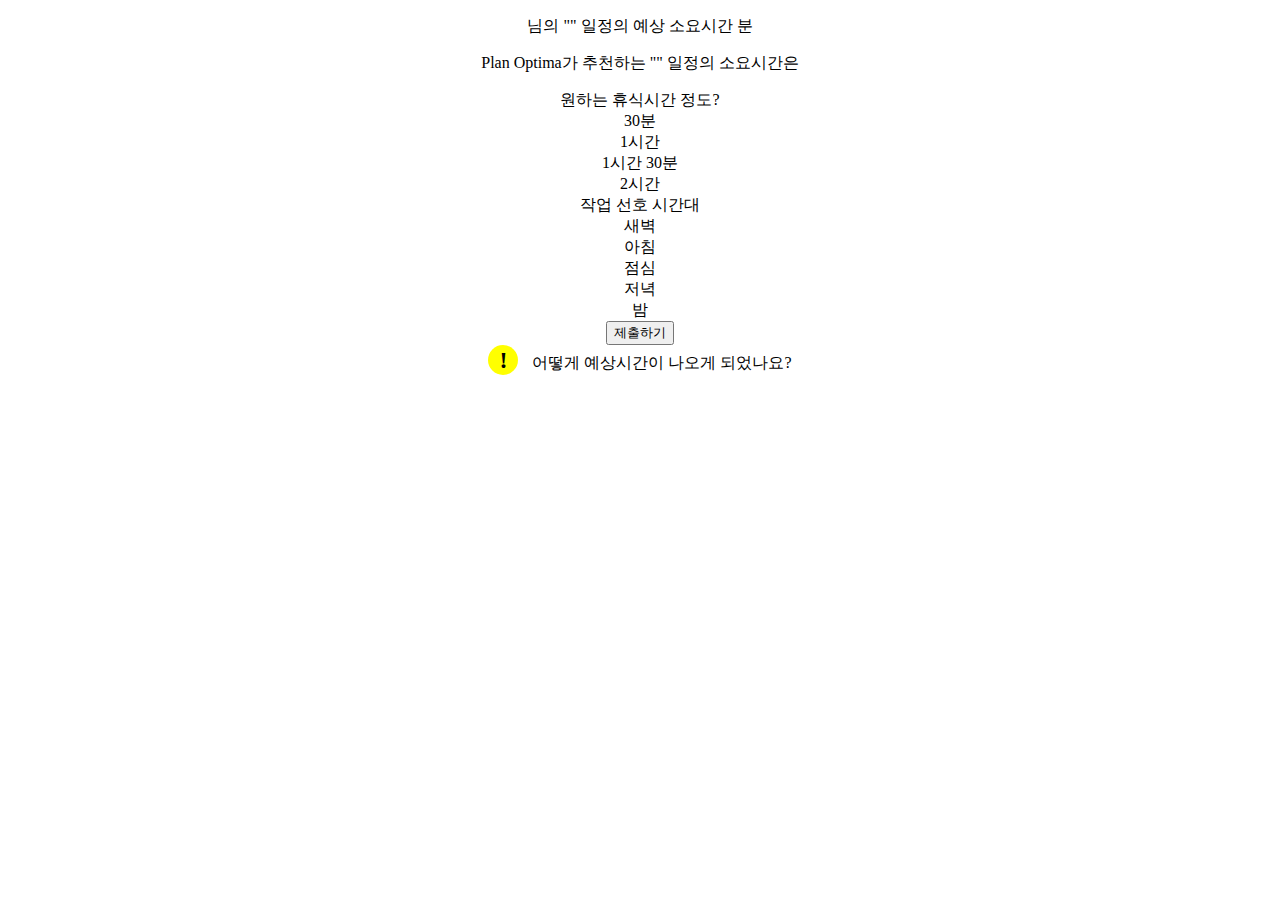
==== src/main/resources/templates/result_ts.html @ aed44ab9 "열세번째 커밋" ====
<!DOCTYPE html>
<html lang="ko" xmlns:th="http://www.thymeleaf.org">
<head>
    <meta charset="UTF-8">
    <meta name="viewport" content="width=device-width, initial-scale=1.0">
    <title>Result</title>
    <link rel="stylesheet" href="/css/result_ts.css">
</head>
<body>
<div class="container">
    <div class="recommendation-section" style="text-align: center;">
        <p><span th:text="${schedule.getMember().getName()}" id="loginMember"></span> 님의 "<span th:text="${schedule.name}" id="scheduleName"></span>" 일정의 예상 소요시간 <span th:text="${schedule.getEstimatedTime()}"></span> 분</p>
        <p>Plan Optima가 추천하는 "<span th:text="${schedule.name}"></span>" 일정의 소요시간은</p>
        <div id="loadingAnimation">
            <div class="loading-circle"></div>
            <div class="loading-circle"></div>
            <div class="loading-circle"></div>
        </div>
        <p id="resultTime" style="display:none;">"<span th:text="${adjustTime}"></span>" 분 입니다.</p>
    </div>

    <form id="scheduleForm" th:action="@{/result_ts/{id}(id=${schedule.id})}" method="post" class="hidden">
        <div class="form-group" style="text-align: center;">
            <label class="question-icon">원하는 휴식시간 정도?</label>
            <div class="rest-time-preference" style="text-align: center;">
                <div class="rest-option" data-time="30분">30분</div>
                <div class="rest-option" data-time="1시간">1시간</div>
                <div class="rest-option" data-time="1시간 30분">1시간 30분</div>
                <div class="rest-option" data-time="2시간">2시간</div>
            </div>
            <input type="hidden" id="restTime" name="restTime" required>
        </div>

        <div class="form-group" style="text-align: center;">
            <label class="question-icon">작업 선호 시간대</label>
            <div class="time-preference" style="text-align: center;">
                <div class="time-option" data-time="새벽">새벽</div>
                <div class="time-option" data-time="아침">아침</div>
                <div class="time-option" data-time="점심">점심</div>
                <div class="time-option" data-time="저녁">저녁</div>
                <div class="time-option" data-time="밤">밤</div>
            </div>
            <input type="hidden" id="preferenceTime" name="preferenceTime" required>
        </div>

        <div style="text-align: center;">
            <button type="button" id="selectDateButton">제출하기</button>
        </div>
    </form>
</div>

<div class="info-container" style="text-align: center; position: relative;">
    <!-- ! 아이콘 -->
    <div class="info-icon"
         onmouseover="showTooltip(this)"
         onmouseout="hideTooltip(this)"
         style="display:inline-block; width:30px; height:30px; background-color:yellow; border-radius:50%; text-align:center; font-weight:bold; font-size:24px; line-height:30px; cursor:pointer;">
        !
    </div>
    <span style="margin-left: 10px;">어떻게 예상시간이 나오게 되었나요?</span>

    <!-- 툴팁 -->
    <div class="tooltip" style="display:none; opacity: 0; position:absolute; top:60px; left:50%; transform:translateX(-50%) translateY(-10px); background-color: #fff; border: 1px solid #ccc; border-radius: 5px; padding: 10px; z-index: 1000; width: 550px; box-shadow: 0px 4px 10px rgba(0, 0, 0, 0.1); transition: opacity 0.3s ease, transform 0.3s ease;">
        <div style="display: flex; justify-content: space-between; margin-top: 5px;">
            <div style="margin-right: 20px; text-align: center;">
                <br>
                <span style="font-weight: bold; display: block; margin-bottom: 5px;">가장 많은 영향을 끼친 항목은 <span id="highImpact" style="font-weight: bold; background-color: #ffeeba; padding: 2px 5px; border-radius: 3px;"></span> 입니다.</span><br><br>
                <span style="font-weight: bold; display: block;">가장 적은 영향을 끼친 항목은 <span id="lowImpact" style="font-weight: bold; background-color: #ffeeba; padding: 2px 5px; border-radius: 3px;"></span> 입니다.</span>
            </div>

            <!-- 수치 정보를 세로로 배치하는 컨테이너 -->
            <div style="background-color: #f0f8ff; border: 1px solid #ccc; border-radius: 5px; padding: 10px; text-align: left;">
                <strong>수치 정보</strong><br>
                <div>스트레스: <span th:text="${schedule.stress}"></span></div>
                <div>중요도: <span th:text="${schedule.importance}"></span></div>
                <div>난이도: <span th:text="${schedule.difficulty}"></span></div>
                <div>긴급도: <span th:text="${schedule.urgency}"></span></div>
            </div>
        </div>
    </div>




</div>


</div>

<script th:inline="javascript">
    // Thymeleaf로 서버에서 값 받기
    const maxTask = /*[[${maxTask}]]*/ '없음';
    const maxAdjustment = /*[[${maxAdjustment}]]*/ 0;
    const minTask = /*[[${minTask}]]*/ '없음';
    const minAdjustment = /*[[${minAdjustment}]]*/ 0;

    document.addEventListener('DOMContentLoaded', function() {
        const loadingAnimation = document.getElementById('loadingAnimation');
        const resultTime = document.getElementById('resultTime');
        const scheduleForm = document.getElementById('scheduleForm');

        // 폼을 처음에 숨김
        scheduleForm.classList.add('hidden');

        // 5초 후 로딩 애니메이션 숨기고 결과 시간 표시
        setTimeout(() => {
            loadingAnimation.style.display = 'none';
            resultTime.style.display = 'block';

            // 3초 후에 폼을 페이드 인으로 표시
            setTimeout(() => {
                scheduleForm.classList.remove('hidden');
                scheduleForm.classList.add('fade-in');
            }, 3000); // 3초 대기
        }, 5000); // 5초 대기
    });

    setTimeout(function() {
        document.getElementById('infoContainer').style.display = 'inline-block';
    }, 3000);

    function showTooltip(element) {
        const tooltip = element.nextElementSibling.nextElementSibling; // .info-icon 다음에 위치한 툴팁 요소 선택
        tooltip.style.display = 'block'; // 툴팁 표시
        // 툴팁의 opacity와 transform 속성 변경
        setTimeout(() => {
            tooltip.style.opacity = '1'; // 완전 불투명하게
            tooltip.style.transform = 'translateX(-50%) translateY(0)'; // 원래 위치로
        }, 0); // 즉시 실행

        // 툴팁 내용 설정
        document.getElementById('highImpact').innerText = `${maxTask}`;
        document.getElementById('lowImpact').innerText = `${minTask}`;

        // 수치 정보 설정
        document.getElementById('stressValue').innerText = '${schedule.stress}'; // 스트레스 값
        document.getElementById('importanceValue').innerText = '${schedule.importance}'; // 중요도 값
        document.getElementById('difficultyValue').innerText = '${schedule.difficulty}'; // 난이도 값
        document.getElementById('urgencyValue').innerText = '${schedule.urgency}'; // 긴급도 값
    }



    // 툴팁을 숨기는 함수
    function hideTooltip(element) {
        const tooltip = element.nextElementSibling.nextElementSibling; // .info-icon 다음에 위치한 툴팁 요소 선택
        tooltip.style.opacity = '0'; // 툴팁 숨김
        tooltip.style.transform = 'translateX(-50%) translateY(-10px)'; // 위로 살짝 이동
        setTimeout(() => {
            tooltip.style.display = 'none'; // 0.3초 후에 툴팁 숨김
        }, 300); // 0.3초 대기
    }
</script>


<script src="/js/timePreference.js"></script>
</body>
</html>
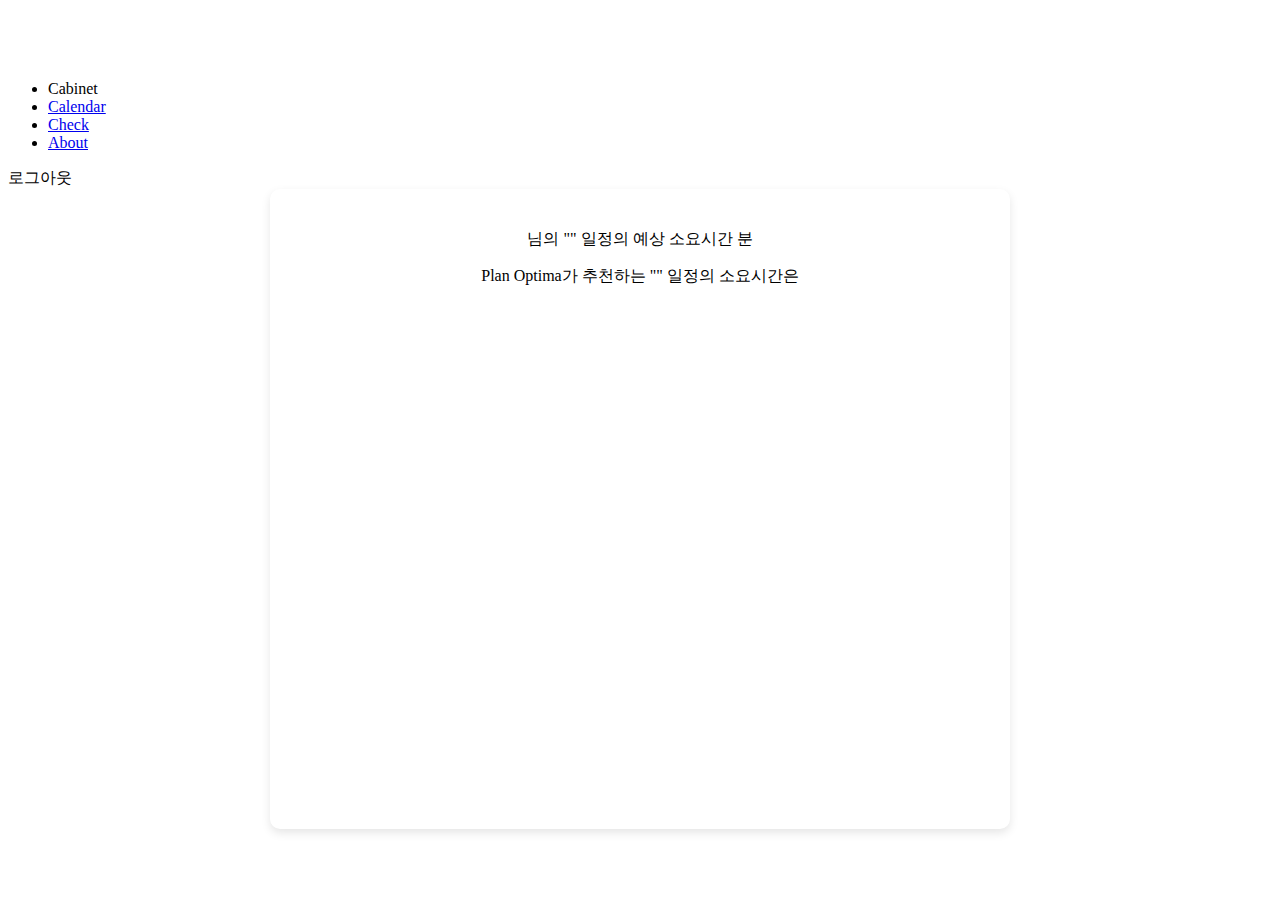
==== commit 06b1d943: "열네번째 커밋" ====
--- a/src/main/resources/templates/result_ts.html
+++ b/src/main/resources/templates/result_ts.html
@@ -4,22 +4,144 @@
     <meta charset="UTF-8">
     <meta name="viewport" content="width=device-width, initial-scale=1.0">
     <title>Result</title>
+    <link rel="stylesheet" th:href="@{/css/header.css}">
     <link rel="stylesheet" href="/css/result_ts.css">
+    <style>
+        .container {
+            width: 100%;
+            max-width: 700px;
+            margin: 0 auto;
+            background-color: #fff;
+            padding: 20px;
+            box-shadow: 0 4px 10px rgba(0, 0, 0, 0.1);
+            border-radius: 10px;
+            height: 600px; /* 고정된 높이 설정 */
+            overflow: hidden; /* 내용이 넘칠 경우 숨기기 */
+            position: relative;
+        }
+
+        .fade-in {
+            animation: fadeIn 1s ease-in-out;
+        }
+
+        @keyframes fadeIn {
+            from {
+                opacity: 0;
+            }
+            to {
+                opacity: 1;
+            }
+        }
+
+        .hidden {
+            display: none; /* 숨김 */
+        }
+
+        #scheduleForm {
+            opacity: 0;
+            visibility: hidden;
+            position: absolute;
+            width: 100%;
+            transition: opacity 1s ease-in-out, visibility 0s 1s;
+            bottom: 20px; /* 폼이 하단에서 나타나도록 */
+        }
+
+        .show-form #scheduleForm {
+            opacity: 1;
+            visibility: visible;
+            transition: opacity 1s ease-in-out, visibility 0s;
+        }
+
+        .info-container {
+            text-align: center;
+            position: relative;
+            margin-top: 20px; /* 아이콘과 텍스트를 아래로 내림 */
+        }
+
+        .tooltip {
+            display: none;
+            opacity: 0;
+            position: absolute;
+            top: 60px;
+            left: 50%;
+            transform: translateX(-50%) translateY(-10px);
+            background-color: #fff;
+            border: 1px solid #ccc;
+            border-radius: 5px;
+            padding: 10px;
+            z-index: 1000;
+            width: 550px;
+            box-shadow: 0px 4px 10px rgba(0, 0, 0, 0.1);
+            transition: opacity 0.3s ease, transform 0.3s ease;
+        }
+    </style>
 </head>
 <body>
+
+<div class="header">
+    <h1>
+        <a th:href="@{/}" style="color: white; text-decoration: none;">Plan Optima</a>
+    </h1>
+    <div class="spacer"></div>
+    <ul class="menu">
+        <li><a th:href="@{/cabinet}">Cabinet</a></li>
+        <li><a href="/calendar">Calendar</a></li>
+        <li><a href="/check">Check</a></li>
+        <li><a href="#">About</a></li>
+    </ul>
+    <!-- 로그아웃 버튼 -->
+    <div id="headerLogout" class="logout-button">로그아웃</div>
+</div>
+
 <div class="container">
-    <div class="recommendation-section" style="text-align: center;">
-        <p><span th:text="${schedule.getMember().getName()}" id="loginMember"></span> 님의 "<span th:text="${schedule.name}" id="scheduleName"></span>" 일정의 예상 소요시간 <span th:text="${schedule.getEstimatedTime()}"></span> 분</p>
+    <div class="recommendation-section" style="text-align: center; margin-top: 20px; position: relative;">
+        <p>
+            <span th:text="${schedule.getMember().getName()}" id="loginMember"></span> 님의 "<span th:text="${schedule.name}" id="scheduleName"></span>" 일정의 예상 소요시간
+            <span th:text="${schedule.getEstimatedTime()}"></span> 분
+        </p>
         <p>Plan Optima가 추천하는 "<span th:text="${schedule.name}"></span>" 일정의 소요시간은</p>
-        <div id="loadingAnimation">
+
+        <div id="loadingAnimation" style="margin-top: 20px;">
             <div class="loading-circle"></div>
             <div class="loading-circle"></div>
             <div class="loading-circle"></div>
         </div>
-        <p id="resultTime" style="display:none;">"<span th:text="${adjustTime}"></span>" 분 입니다.</p>
+
+        <p id="resultTime" class="hidden" style="margin-top: 20px;">"<span th:text="${adjustTime}"></span>" 분 입니다.</p>
     </div>
 
-    <form id="scheduleForm" th:action="@{/result_ts/{id}(id=${schedule.id})}" method="post" class="hidden">
+    <form id="scheduleForm" th:action="@{/result_ts/{id}(id=${schedule.id})}" method="post">
+        <div class="info-container" style="margin-top: 50px; position: relative;">
+            <!-- ! 아이콘 -->
+            <div class="info-icon"
+                 onmouseover="showTooltip(this)"
+                 onmouseout="hideTooltip(this)"
+                 style="display:inline-block; width:30px; height:30px; background-color:yellow; border-radius:50%; text-align:center; font-weight:bold; font-size:24px; line-height:30px; cursor:pointer; margin-right: 10px; vertical-align: middle;">
+                !
+            </div>
+            <span style="vertical-align: middle;">어떻게 예상시간이 나오게 되었나요?</span>
+
+            <!-- 툴팁 -->
+            <div class="tooltip" style="top: 80px;">
+                <div style="display: flex; justify-content: space-between; margin-top: 5px;">
+                    <div style="margin-right: 20px; text-align: center;">
+                        <span style="font-weight: bold;">가장 많은 영향을 끼친 항목은 <span id="highImpact" style="font-weight: bold; background-color: #ffeeba; padding: 2px 5px; border-radius: 3px;"></span> 입니다.</span><br><br>
+                        <span style="font-weight: bold;">가장 적은 영향을 끼친 항목은 <span id="lowImpact" style="font-weight: bold; background-color: #ffeeba; padding: 2px 5px; border-radius: 3px;"></span> 입니다.</span>
+                    </div>
+
+                    <!-- 수치 정보를 세로로 배치하는 컨테이너 -->
+                    <div style="background-color: #f0f8ff; border: 1px solid #ccc; border-radius: 5px; padding: 10px; text-align: left;">
+                        <strong>수치 정보</strong><br>
+                        <div>스트레스: <span th:text="${schedule.stress}"></span></div>
+                        <div>중요도: <span th:text="${schedule.importance}"></span></div>
+                        <div>난이도: <span th:text="${schedule.difficulty}"></span></div>
+                        <div>긴급도: <span th:text="${schedule.urgency}"></span></div>
+                    </div>
+                </div>
+            </div>
+        </div>
+
+
         <div class="form-group" style="text-align: center;">
             <label class="question-icon">원하는 휴식시간 정도?</label>
             <div class="rest-time-preference" style="text-align: center;">
@@ -49,46 +171,7 @@
     </form>
 </div>
 
-<div class="info-container" style="text-align: center; position: relative;">
-    <!-- ! 아이콘 -->
-    <div class="info-icon"
-         onmouseover="showTooltip(this)"
-         onmouseout="hideTooltip(this)"
-         style="display:inline-block; width:30px; height:30px; background-color:yellow; border-radius:50%; text-align:center; font-weight:bold; font-size:24px; line-height:30px; cursor:pointer;">
-        !
-    </div>
-    <span style="margin-left: 10px;">어떻게 예상시간이 나오게 되었나요?</span>
-
-    <!-- 툴팁 -->
-    <div class="tooltip" style="display:none; opacity: 0; position:absolute; top:60px; left:50%; transform:translateX(-50%) translateY(-10px); background-color: #fff; border: 1px solid #ccc; border-radius: 5px; padding: 10px; z-index: 1000; width: 550px; box-shadow: 0px 4px 10px rgba(0, 0, 0, 0.1); transition: opacity 0.3s ease, transform 0.3s ease;">
-        <div style="display: flex; justify-content: space-between; margin-top: 5px;">
-            <div style="margin-right: 20px; text-align: center;">
-                <br>
-                <span style="font-weight: bold; display: block; margin-bottom: 5px;">가장 많은 영향을 끼친 항목은 <span id="highImpact" style="font-weight: bold; background-color: #ffeeba; padding: 2px 5px; border-radius: 3px;"></span> 입니다.</span><br><br>
-                <span style="font-weight: bold; display: block;">가장 적은 영향을 끼친 항목은 <span id="lowImpact" style="font-weight: bold; background-color: #ffeeba; padding: 2px 5px; border-radius: 3px;"></span> 입니다.</span>
-            </div>
-
-            <!-- 수치 정보를 세로로 배치하는 컨테이너 -->
-            <div style="background-color: #f0f8ff; border: 1px solid #ccc; border-radius: 5px; padding: 10px; text-align: left;">
-                <strong>수치 정보</strong><br>
-                <div>스트레스: <span th:text="${schedule.stress}"></span></div>
-                <div>중요도: <span th:text="${schedule.importance}"></span></div>
-                <div>난이도: <span th:text="${schedule.difficulty}"></span></div>
-                <div>긴급도: <span th:text="${schedule.urgency}"></span></div>
-            </div>
-        </div>
-    </div>
-
-
-
-
-</div>
-
-
-</div>
-
 <script th:inline="javascript">
-    // Thymeleaf로 서버에서 값 받기
     const maxTask = /*[[${maxTask}]]*/ '없음';
     const maxAdjustment = /*[[${maxAdjustment}]]*/ 0;
     const minTask = /*[[${minTask}]]*/ '없음';
@@ -97,62 +180,40 @@
     document.addEventListener('DOMContentLoaded', function() {
         const loadingAnimation = document.getElementById('loadingAnimation');
         const resultTime = document.getElementById('resultTime');
-        const scheduleForm = document.getElementById('scheduleForm');
-
-        // 폼을 처음에 숨김
-        scheduleForm.classList.add('hidden');
-
-        // 5초 후 로딩 애니메이션 숨기고 결과 시간 표시
+        const container = document.querySelector('.container');
+
         setTimeout(() => {
             loadingAnimation.style.display = 'none';
-            resultTime.style.display = 'block';
-
-            // 3초 후에 폼을 페이드 인으로 표시
+            resultTime.classList.remove('hidden');
+
             setTimeout(() => {
-                scheduleForm.classList.remove('hidden');
+                const scheduleForm = document.getElementById('scheduleForm');
                 scheduleForm.classList.add('fade-in');
-            }, 3000); // 3초 대기
-        }, 5000); // 5초 대기
+                container.classList.add('show-form'); // 폼 표시, 사이즈는 그대로 유지
+            }, 3000);
+        }, 5000);
     });
 
-    setTimeout(function() {
-        document.getElementById('infoContainer').style.display = 'inline-block';
-    }, 3000);
-
     function showTooltip(element) {
-        const tooltip = element.nextElementSibling.nextElementSibling; // .info-icon 다음에 위치한 툴팁 요소 선택
-        tooltip.style.display = 'block'; // 툴팁 표시
-        // 툴팁의 opacity와 transform 속성 변경
+        const tooltip = element.nextElementSibling.nextElementSibling;
+        tooltip.style.display = 'block';
         setTimeout(() => {
-            tooltip.style.opacity = '1'; // 완전 불투명하게
-            tooltip.style.transform = 'translateX(-50%) translateY(0)'; // 원래 위치로
-        }, 0); // 즉시 실행
-
-        // 툴팁 내용 설정
+            tooltip.style.opacity = '1';
+            tooltip.style.transform = 'translateX(-50%) translateY(0)';
+        }, 0);
+
         document.getElementById('highImpact').innerText = `${maxTask}`;
         document.getElementById('lowImpact').innerText = `${minTask}`;
-
-        // 수치 정보 설정
-        document.getElementById('stressValue').innerText = '${schedule.stress}'; // 스트레스 값
-        document.getElementById('importanceValue').innerText = '${schedule.importance}'; // 중요도 값
-        document.getElementById('difficultyValue').innerText = '${schedule.difficulty}'; // 난이도 값
-        document.getElementById('urgencyValue').innerText = '${schedule.urgency}'; // 긴급도 값
     }
 
-
-
-    // 툴팁을 숨기는 함수
     function hideTooltip(element) {
-        const tooltip = element.nextElementSibling.nextElementSibling; // .info-icon 다음에 위치한 툴팁 요소 선택
-        tooltip.style.opacity = '0'; // 툴팁 숨김
-        tooltip.style.transform = 'translateX(-50%) translateY(-10px)'; // 위로 살짝 이동
+        const tooltip = element.nextElementSibling.nextElementSibling;
+        tooltip.style.opacity = '0';
+        tooltip.style.transform = 'translateX(-50%) translateY(-10px)';
         setTimeout(() => {
-            tooltip.style.display = 'none'; // 0.3초 후에 툴팁 숨김
-        }, 300); // 0.3초 대기
+            tooltip.style.display = 'none';
+        }, 300);
     }
 </script>
-
-
-<script src="/js/timePreference.js"></script>
 </body>
 </html>
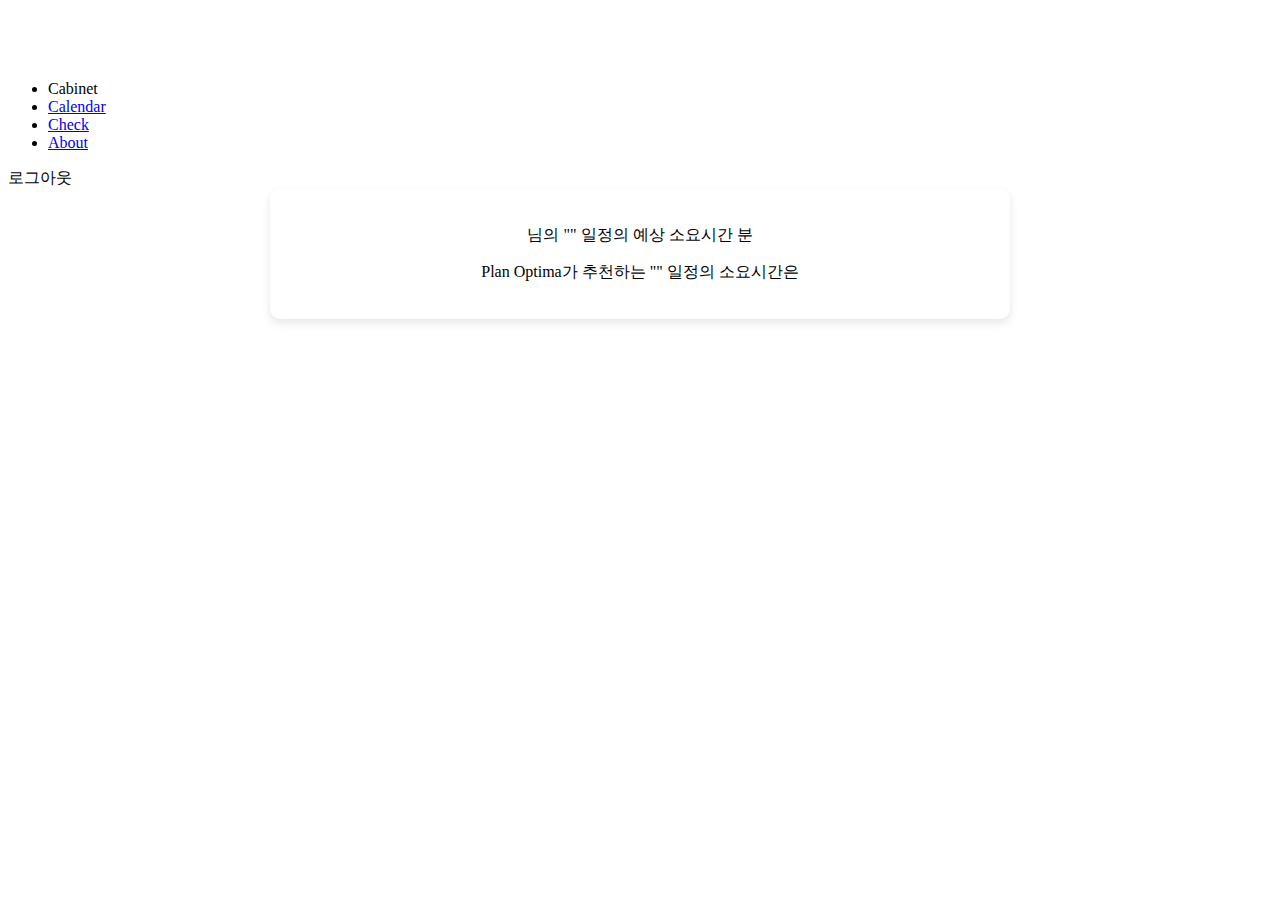
==== commit 79b65ab1: "열다섯번째 커밋" ====
--- a/src/main/resources/templates/result_ts.html
+++ b/src/main/resources/templates/result_ts.html
@@ -4,20 +4,19 @@
     <meta charset="UTF-8">
     <meta name="viewport" content="width=device-width, initial-scale=1.0">
     <title>Result</title>
+    <link rel="stylesheet" href="/css/result_ts.css">
     <link rel="stylesheet" th:href="@{/css/header.css}">
-    <link rel="stylesheet" href="/css/result_ts.css">
     <style>
         .container {
             width: 100%;
-            max-width: 700px;
-            margin: 0 auto;
-            background-color: #fff;
+            max-width: 700px; /* 고정된 컨테이너 너비 */
+            margin: 0 auto; /* 가운데 정렬 */
+            background-color: #fff; /* 하얀색 배경 */
             padding: 20px;
             box-shadow: 0 4px 10px rgba(0, 0, 0, 0.1);
             border-radius: 10px;
-            height: 600px; /* 고정된 높이 설정 */
-            overflow: hidden; /* 내용이 넘칠 경우 숨기기 */
-            position: relative;
+            position: relative; /* 고정된 사이즈 유지 */
+            overflow: hidden; /* 컨텐츠가 넘치지 않도록 */
         }
 
         .fade-in {
@@ -37,42 +36,20 @@
             display: none; /* 숨김 */
         }
 
+        /* 폼이 나와도 사이즈 변동 방지 */
         #scheduleForm {
             opacity: 0;
             visibility: hidden;
             position: absolute;
             width: 100%;
             transition: opacity 1s ease-in-out, visibility 0s 1s;
-            bottom: 20px; /* 폼이 하단에서 나타나도록 */
         }
 
         .show-form #scheduleForm {
             opacity: 1;
             visibility: visible;
+            position: static;
             transition: opacity 1s ease-in-out, visibility 0s;
-        }
-
-        .info-container {
-            text-align: center;
-            position: relative;
-            margin-top: 20px; /* 아이콘과 텍스트를 아래로 내림 */
-        }
-
-        .tooltip {
-            display: none;
-            opacity: 0;
-            position: absolute;
-            top: 60px;
-            left: 50%;
-            transform: translateX(-50%) translateY(-10px);
-            background-color: #fff;
-            border: 1px solid #ccc;
-            border-radius: 5px;
-            padding: 10px;
-            z-index: 1000;
-            width: 550px;
-            box-shadow: 0px 4px 10px rgba(0, 0, 0, 0.1);
-            transition: opacity 0.3s ease, transform 0.3s ease;
         }
     </style>
 </head>
@@ -94,39 +71,36 @@
 </div>
 
 <div class="container">
-    <div class="recommendation-section" style="text-align: center; margin-top: 20px; position: relative;">
-        <p>
-            <span th:text="${schedule.getMember().getName()}" id="loginMember"></span> 님의 "<span th:text="${schedule.name}" id="scheduleName"></span>" 일정의 예상 소요시간
-            <span th:text="${schedule.getEstimatedTime()}"></span> 분
-        </p>
+    <div class="recommendation-section" style="text-align: center;">
+        <p><span th:text="${schedule.getMember().getName()}" id="loginMember"></span> 님의 "<span th:text="${schedule.name}" id="scheduleName"></span>" 일정의 예상 소요시간 <span th:text="${schedule.getEstimatedTime()}"></span> 분</p>
         <p>Plan Optima가 추천하는 "<span th:text="${schedule.name}"></span>" 일정의 소요시간은</p>
-
-        <div id="loadingAnimation" style="margin-top: 20px;">
+        <div id="loadingAnimation">
             <div class="loading-circle"></div>
             <div class="loading-circle"></div>
             <div class="loading-circle"></div>
         </div>
-
-        <p id="resultTime" class="hidden" style="margin-top: 20px;">"<span th:text="${adjustTime}"></span>" 분 입니다.</p>
+        <p id="resultTime" class="hidden">"<span th:text="${adjustTime}"></span>" 분 입니다.</p>
     </div>
 
     <form id="scheduleForm" th:action="@{/result_ts/{id}(id=${schedule.id})}" method="post">
-        <div class="info-container" style="margin-top: 50px; position: relative;">
+
+        <div class="info-container" style="text-align: center; position: relative; display: flex; flex-direction: row; align-items: flex-start; justify-content: center; margin-top: -10px;">
             <!-- ! 아이콘 -->
             <div class="info-icon"
                  onmouseover="showTooltip(this)"
                  onmouseout="hideTooltip(this)"
-                 style="display:inline-block; width:30px; height:30px; background-color:yellow; border-radius:50%; text-align:center; font-weight:bold; font-size:24px; line-height:30px; cursor:pointer; margin-right: 10px; vertical-align: middle;">
+                 style="display:inline-block; width:30px; height:30px; background-color:yellow; border-radius:50%; text-align:center; font-weight:bold; font-size:24px; line-height:30px; cursor:pointer;">
                 !
             </div>
-            <span style="vertical-align: middle;">어떻게 예상시간이 나오게 되었나요?</span>
+            <span style="margin-left: 10px;">어떻게 예상시간이 나오게 되었나요?</span>
 
             <!-- 툴팁 -->
-            <div class="tooltip" style="top: 80px;">
+            <div class="tooltip" style="display:none; opacity: 0; position:absolute; top:60px; left:50%; transform:translateX(-50%) translateY(-10px); background-color: #fff; border: 1px solid #ccc; border-radius: 5px; padding: 10px; z-index: 1000; width: 550px; box-shadow: 0px 4px 10px rgba(0, 0, 0, 0.1); transition: opacity 0.3s ease, transform 0.3s ease;">
                 <div style="display: flex; justify-content: space-between; margin-top: 5px;">
                     <div style="margin-right: 20px; text-align: center;">
-                        <span style="font-weight: bold;">가장 많은 영향을 끼친 항목은 <span id="highImpact" style="font-weight: bold; background-color: #ffeeba; padding: 2px 5px; border-radius: 3px;"></span> 입니다.</span><br><br>
-                        <span style="font-weight: bold;">가장 적은 영향을 끼친 항목은 <span id="lowImpact" style="font-weight: bold; background-color: #ffeeba; padding: 2px 5px; border-radius: 3px;"></span> 입니다.</span>
+                        <br>
+                        <span style="font-weight: bold; display: block; margin-bottom: 5px;">가장 많은 영향을 끼친 항목은 <span id="highImpact" style="font-weight: bold; background-color: #ffeeba; padding: 2px 5px; border-radius: 3px;"></span> 입니다.</span><br><br>
+                        <span style="font-weight: bold; display: block;">가장 적은 영향을 끼친 항목은 <span id="lowImpact" style="font-weight: bold; background-color: #ffeeba; padding: 2px 5px; border-radius: 3px;"></span> 입니다.</span>
                     </div>
 
                     <!-- 수치 정보를 세로로 배치하는 컨테이너 -->
@@ -140,6 +114,7 @@
                 </div>
             </div>
         </div>
+
 
 
         <div class="form-group" style="text-align: center;">
@@ -194,6 +169,9 @@
         }, 5000);
     });
 
+
+
+
     function showTooltip(element) {
         const tooltip = element.nextElementSibling.nextElementSibling;
         tooltip.style.display = 'block';
@@ -215,5 +193,7 @@
         }, 300);
     }
 </script>
+
+<script src="/js/timePreference.js"></script>
 </body>
 </html>
